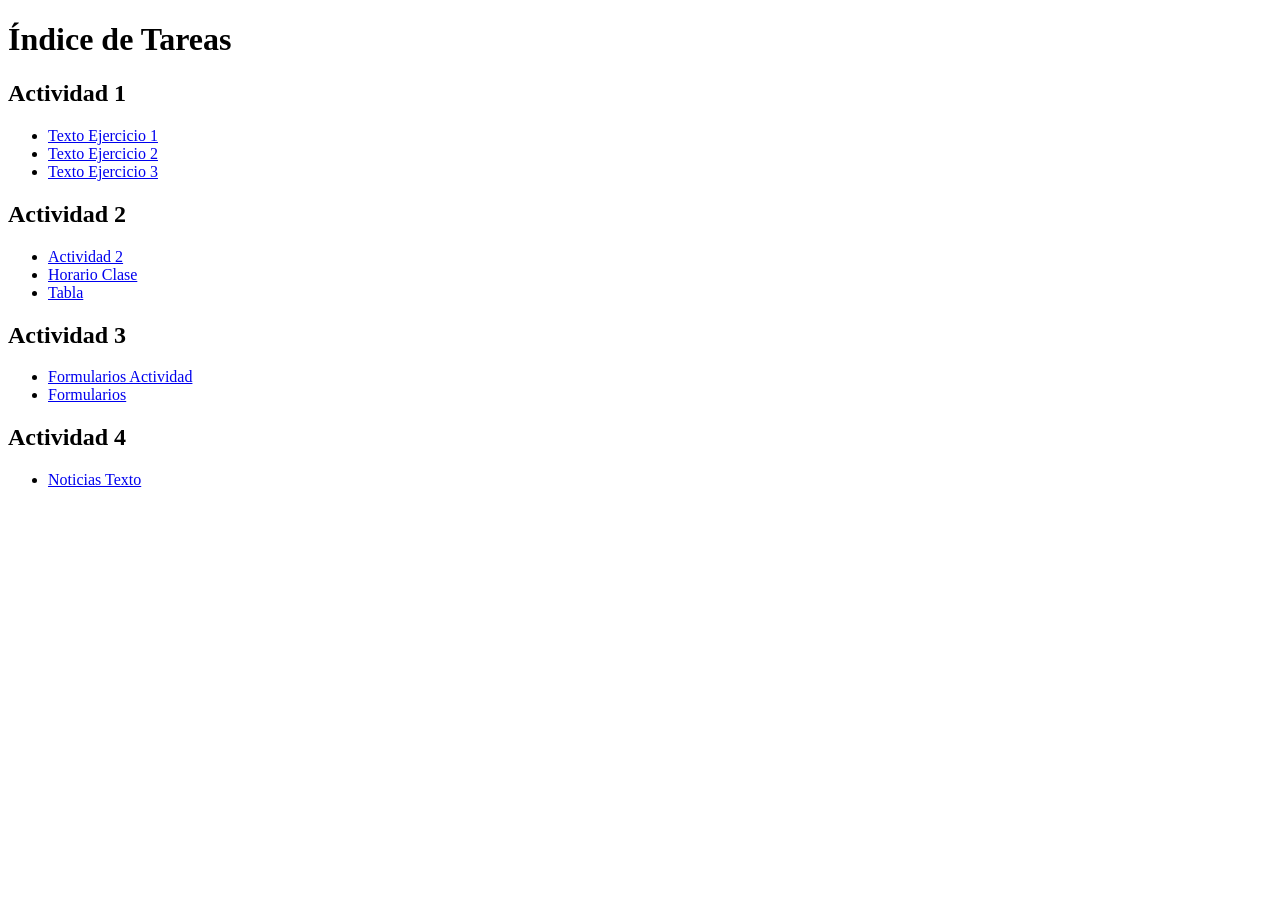
==== index.html @ 6537c7d4 "Subiendo archivo index.html principal" ====
<!DOCTYPE html>
<html lang="es">
<head>
    <meta charset="UTF-8">
    <meta name="viewport" content="width=device-width, initial-scale=1.0">
    <title>Mis Actividades</title>
</head>
<body>

    <h1>Índice de Tareas</h1>

    <h2>Actividad 1</h2>
    <ul>
        <li><a href="../Actividad 1/Texto Ejercicio1.html">Texto Ejercicio 1</a></li>
        <li><a href="../Actividad 1/Texto Ejercicio2.html">Texto Ejercicio 2</a></li>
        <li><a href="../Actividad 1/Texto Ejercicio3.html">Texto Ejercicio 3</a></li>
    </ul>

    <h2>Actividad 2</h2>
    <ul>
        <li><a href="../Actividad 2/actividad 2.html">Actividad 2</a></li>
        <li><a href="../Actividad 2/horario clase.html">Horario Clase</a></li>
        <li><a href="../Actividad 2/tabla.html">Tabla</a></li>
    </ul>

    <h2>Actividad 3</h2>
    <ul>
        <li><a href="Formularios-actividad.html">Formularios Actividad</a></li>
        <li><a href="Formularios.html">Formularios</a></li>
    </ul>

    <h2>Actividad 4</h2>
    <ul>
        <li><a href="../Actividad 4/Noticias_texto.html">Noticias Texto</a></li>
    </ul>

</body>
</html>
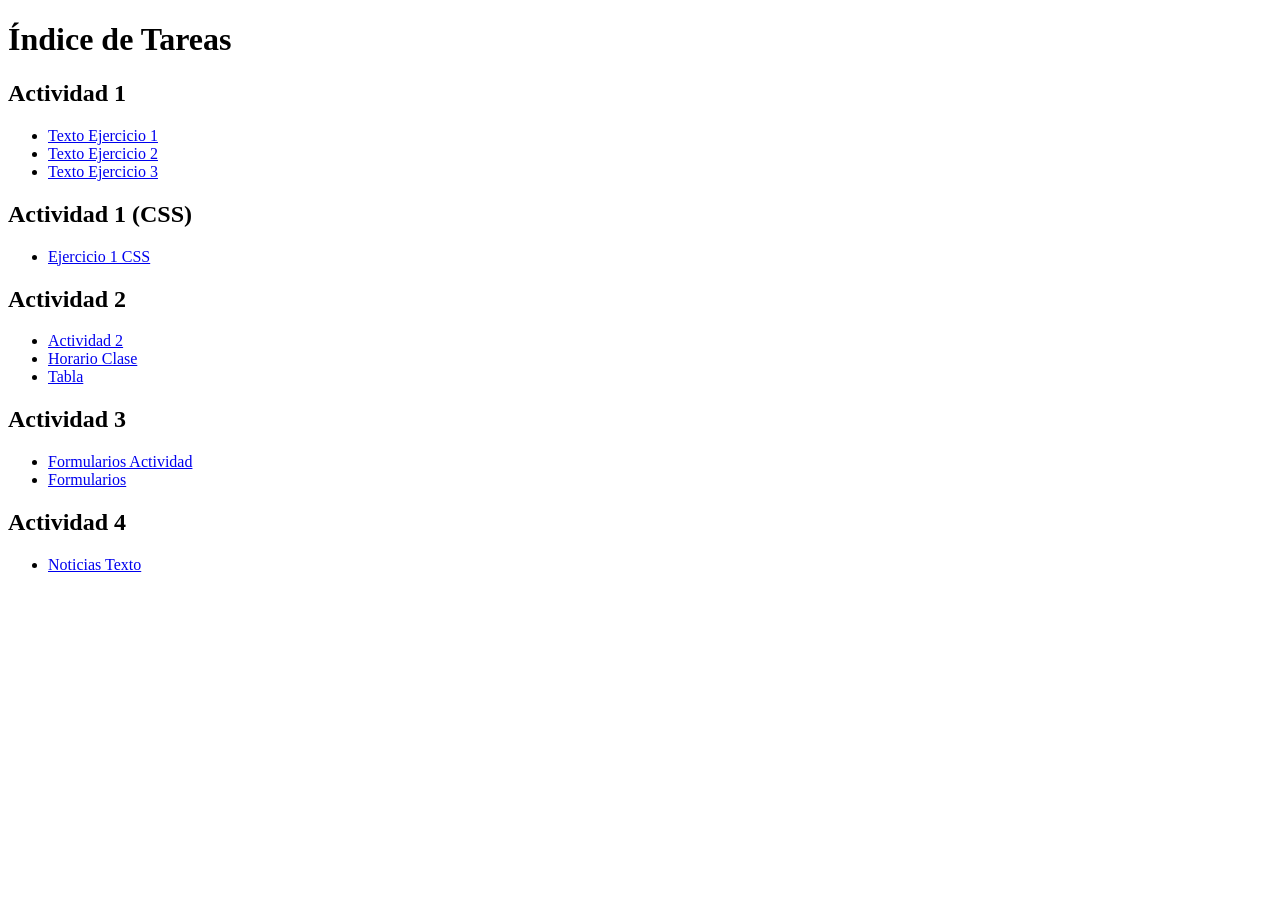
==== commit b8ed2704: "Subiendo index.html" ====
--- a/index.html
+++ b/index.html
@@ -11,16 +11,21 @@
 
     <h2>Actividad 1</h2>
     <ul>
-        <li><a href="../Actividad 1/Texto Ejercicio1.html">Texto Ejercicio 1</a></li>
-        <li><a href="../Actividad 1/Texto Ejercicio2.html">Texto Ejercicio 2</a></li>
-        <li><a href="../Actividad 1/Texto Ejercicio3.html">Texto Ejercicio 3</a></li>
+        <li><a href="./Actividad 1/Texto Ejercicio1.html">Texto Ejercicio 1</a></li>
+        <li><a href="./Actividad 1/Texto Ejercicio2.html">Texto Ejercicio 2</a></li>
+        <li><a href="./Actividad 1/Texto Ejercicio3.html">Texto Ejercicio 3</a></li>
+    </ul>
+
+    <h2>Actividad 1 (CSS)</h2>
+    <ul>
+        <li><a href="./ESTILOS/Actividad 1/ejercicio1.html">Ejercicio 1 CSS</a></li>
     </ul>
 
     <h2>Actividad 2</h2>
     <ul>
-        <li><a href="../Actividad 2/actividad 2.html">Actividad 2</a></li>
-        <li><a href="../Actividad 2/horario clase.html">Horario Clase</a></li>
-        <li><a href="../Actividad 2/tabla.html">Tabla</a></li>
+        <li><a href="./Actividad 2/actividad 2.html">Actividad 2</a></li>
+        <li><a href="./Actividad 2/horario clase.html">Horario Clase</a></li>
+        <li><a href="./Actividad 2/tabla.html">Tabla</a></li>
     </ul>
 
     <h2>Actividad 3</h2>
@@ -31,7 +36,7 @@
 
     <h2>Actividad 4</h2>
     <ul>
-        <li><a href="../Actividad 4/Noticias_texto.html">Noticias Texto</a></li>
+        <li><a href="./Actividad 4/Noticias_texto.html">Noticias Texto</a></li>
     </ul>
 
 </body>
